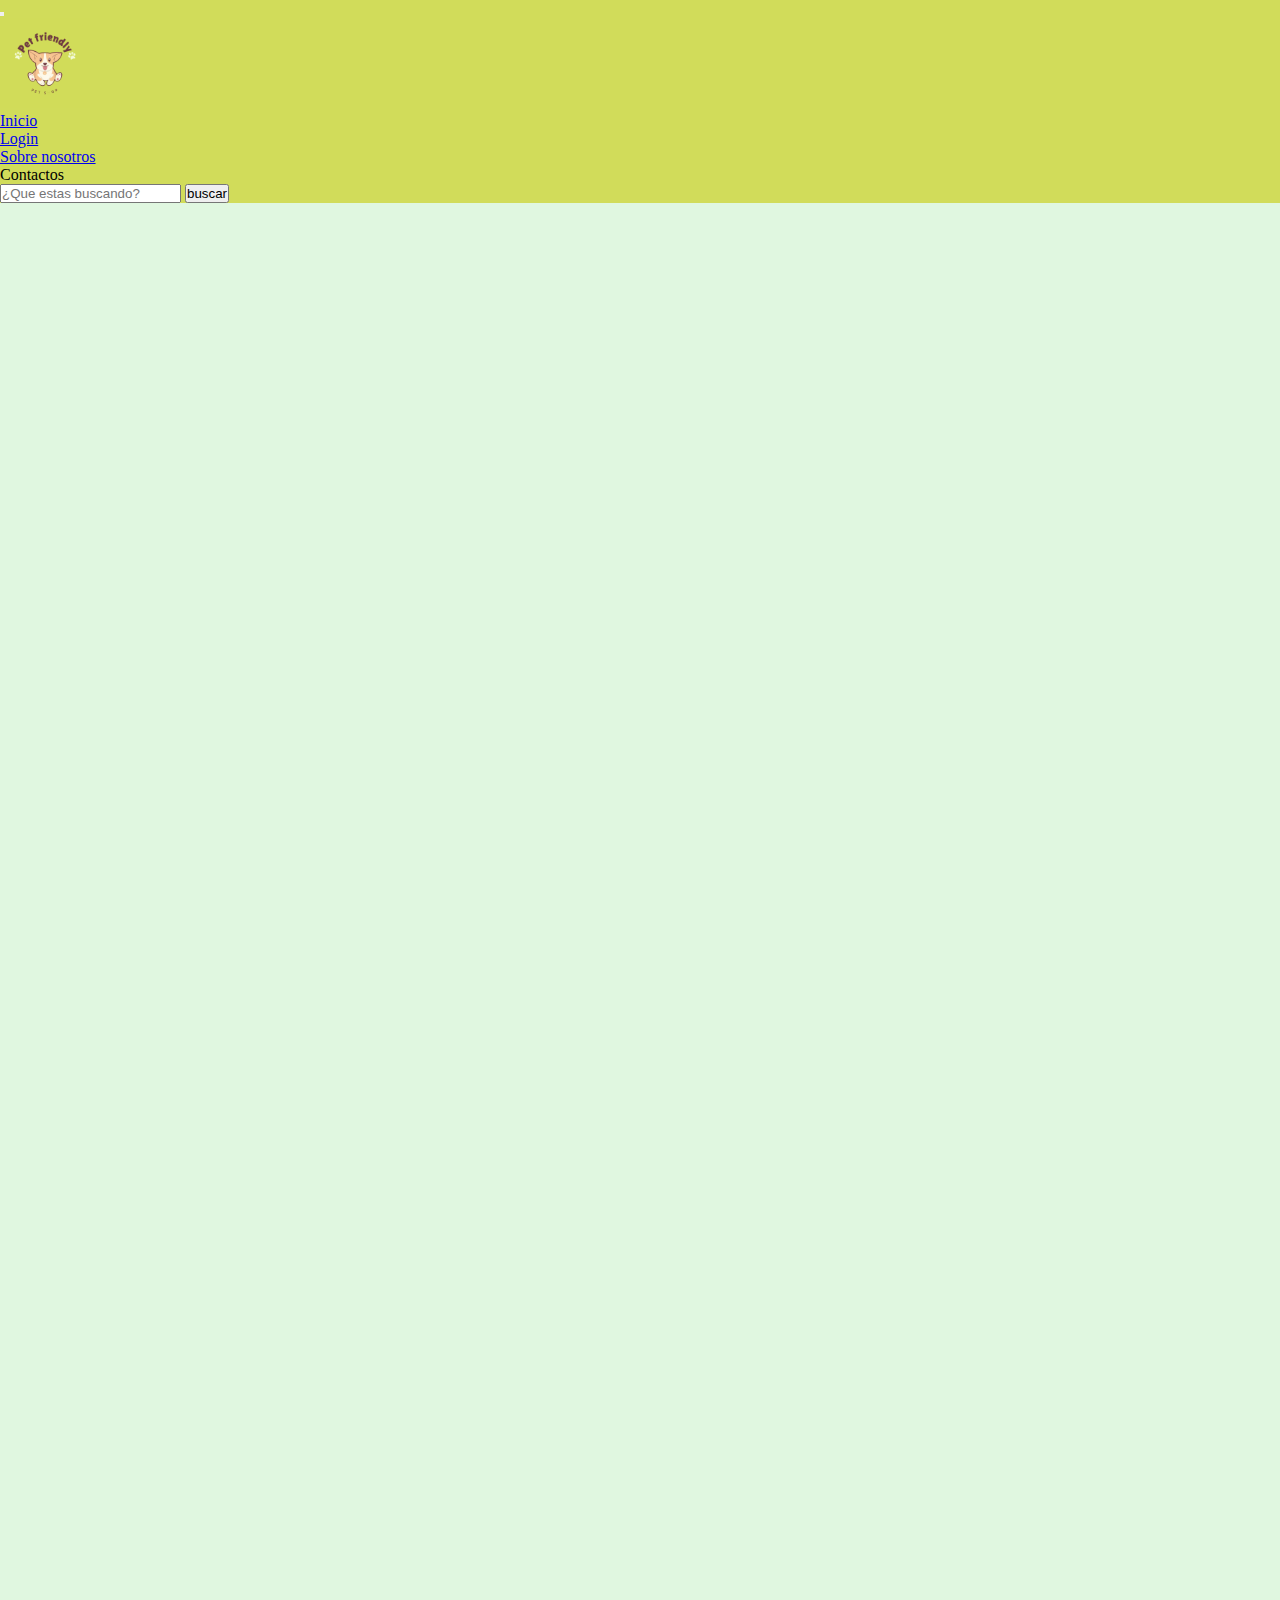
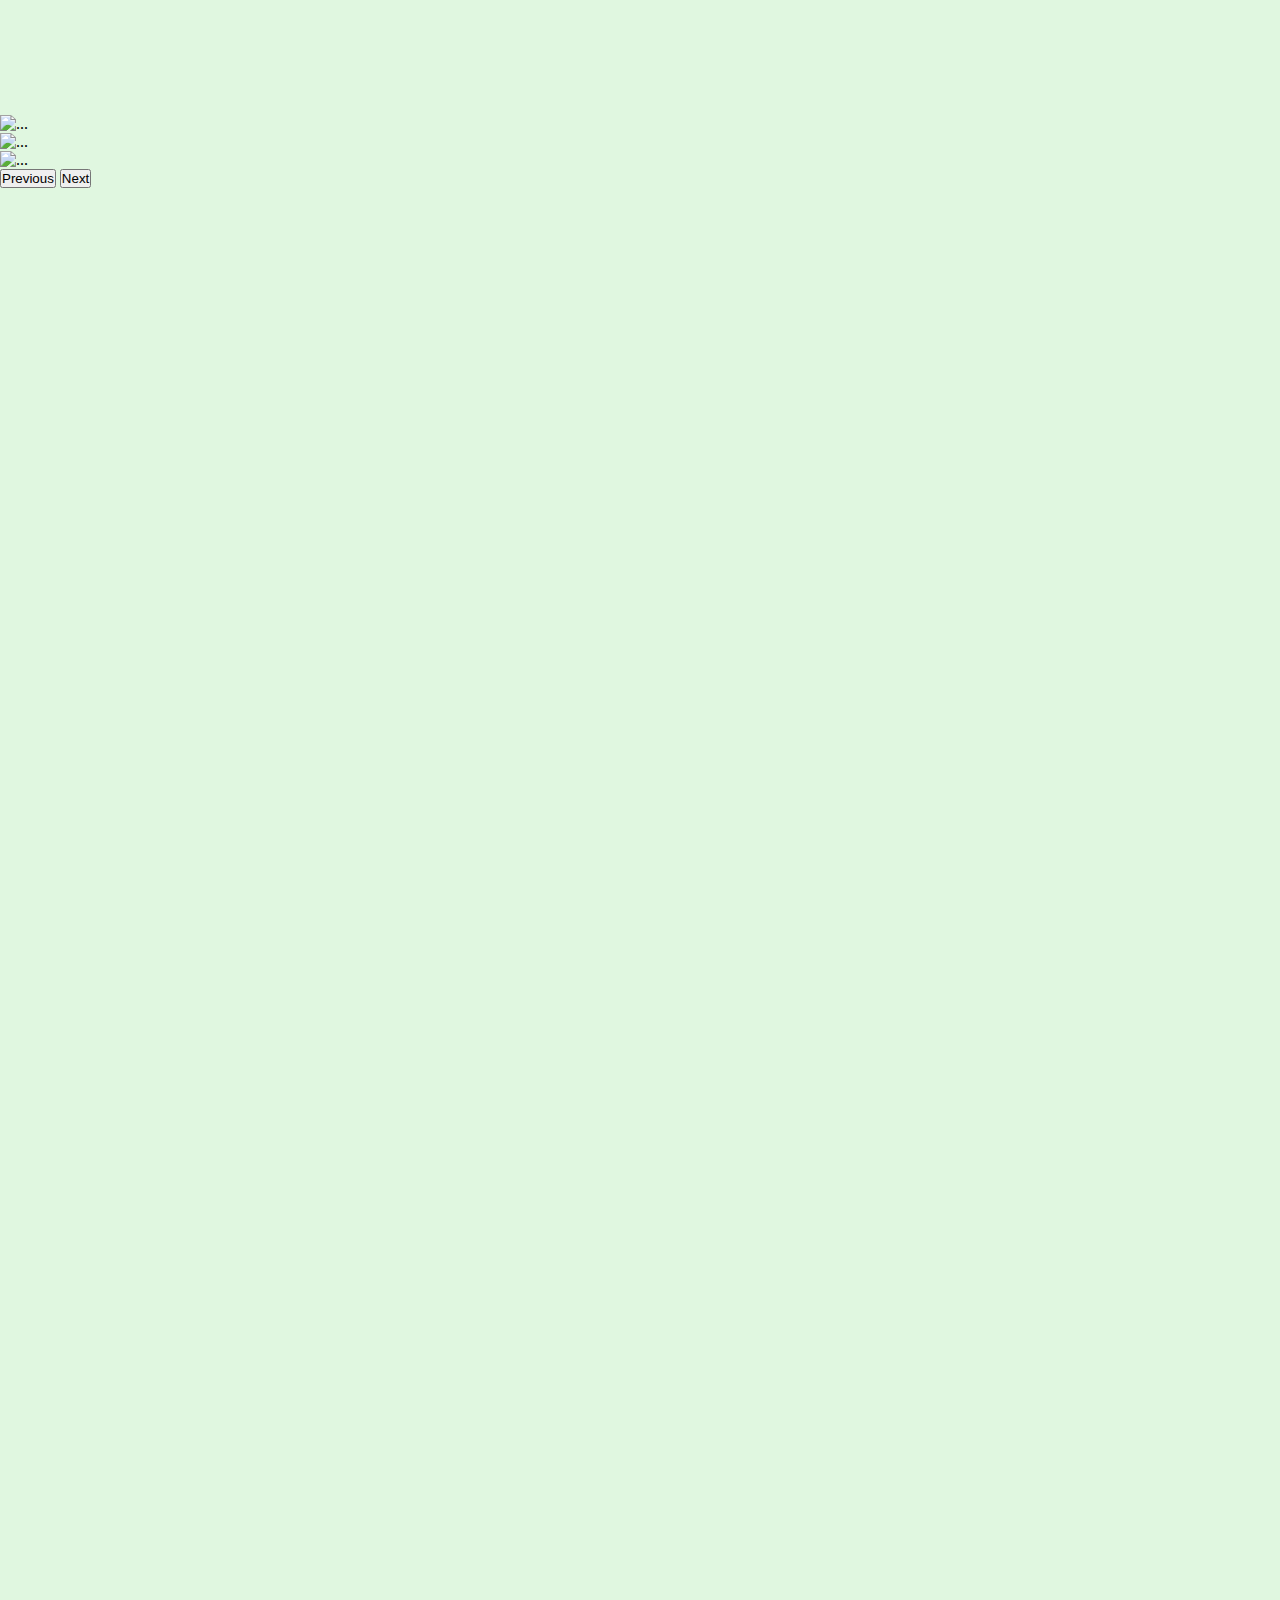
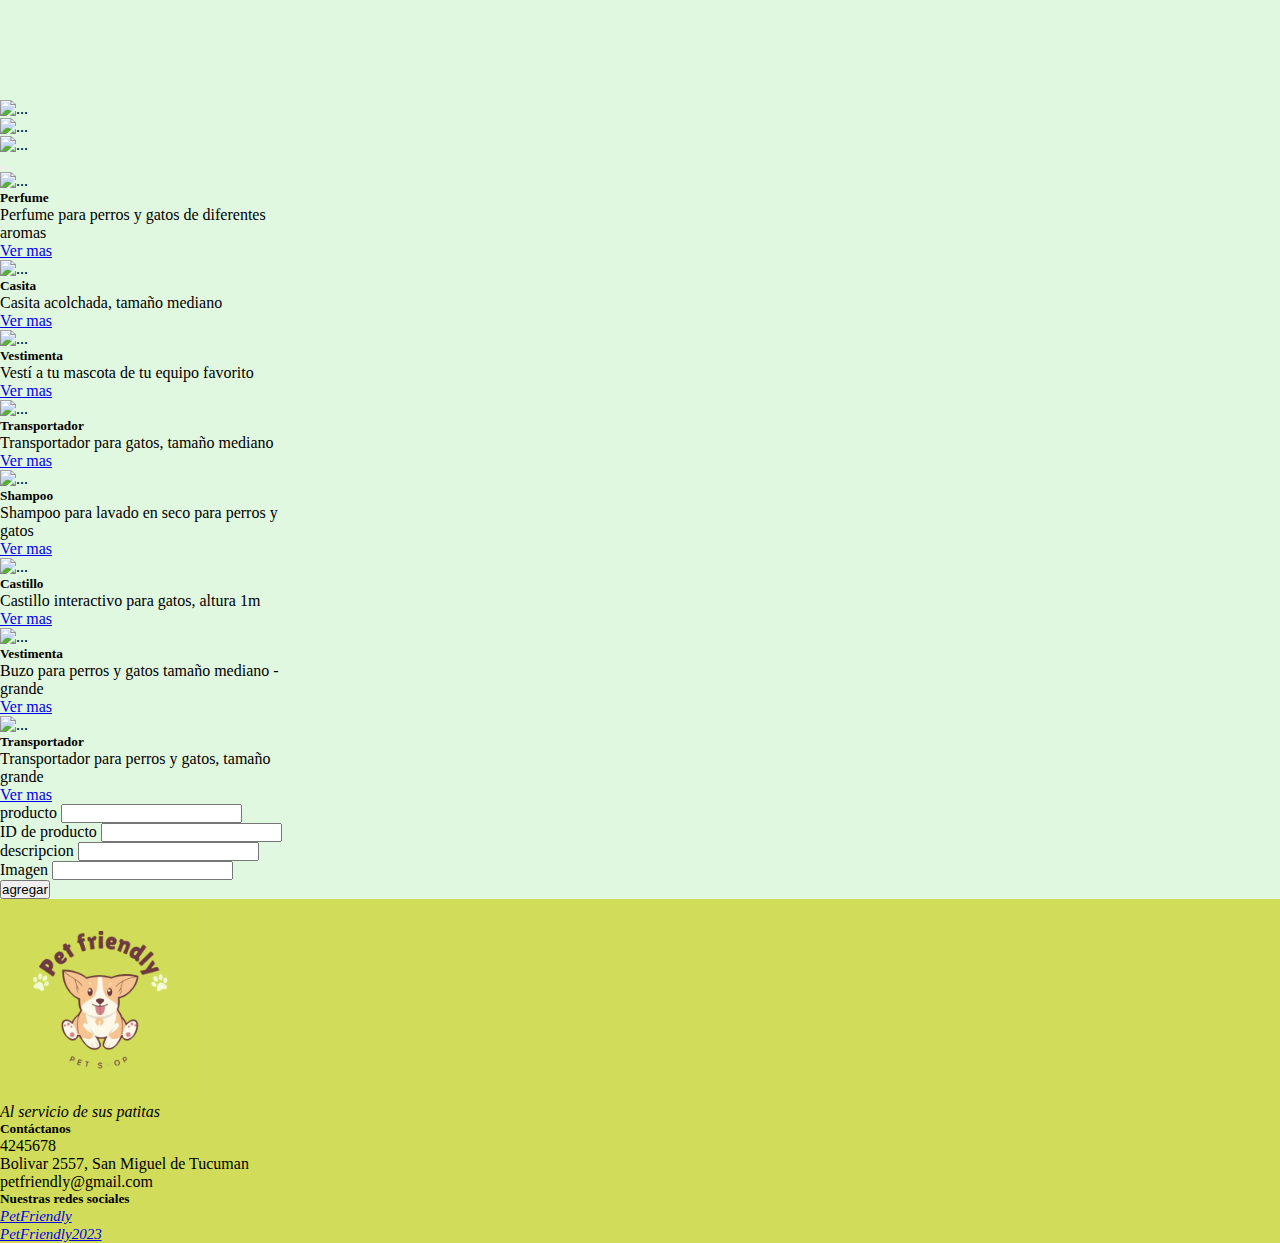
==== index.html @ 60acccb4 "agrego foto y acomodo" ====
<!DOCTYPE html>
<html lang="en">

<head>
  <meta charset="UTF-8">
  <meta name="viewport" content="width=device-width, initial-scale=1.0">
  <title>petFriendly</title>
  <link rel="shortcut icon" href="./asset/faviconGatoYPerro.png" type="image/x-icon">

  <link href="https://cdn.jsdelivr.net/npm/bootstrap@5.3.1/dist/css/bootstrap.min.css" rel="stylesheet"
    integrity="sha384-4bw+/aepP/YC94hEpVNVgiZdgIC5+VKNBQNGCHeKRQN+PtmoHDEXuppvnDJzQIu9" crossorigin="anonymous">
  <link href="https://cdn.jsdelivr.net/npm/bootstrap@5.0.2/dist/css/bootstrap.min.css" rel="stylesheet"
    integrity="sha384-EVSTQN3/azprG1Anm3QDgpJLIm9Nao0Yz1ztcQTwFspd3yD65VohhpuuCOmLASjC" crossorigin="anonymous">
  <link rel="stylesheet" href="https://cdnjs.cloudflare.com/ajax/libs/font-awesome/6.4.0/css/all.min.css"
    integrity="sha512-iecdLmaskl7CVkqkXNQ/ZH/XLlvWZOJyj7Yy7tcenmpD1ypASozpmT/E0iPtmFIB46ZmdtAc9eNBvH0H/ZpiBw=="
    crossorigin="anonymous" referrerpolicy="no-referrer" />
  <link rel="stylesheet" href="./css/style.css">
</head>

<body>
  <!-- navbar -->
  <header class="header" id="header"></header>
       <!-- Carousel para dispositivos medianos y grandes -->
    <section>
      <div id="carruselGrande" class="carousel slide w-100 d-none d-md-flex p-2" data-bs-ride="carousel">
        <div class="carousel-inner w-100 ">
          <div class="carousel-item active">
            <div class="d-none d-md-flex justify-content-evenly">
              <div><video src="./asset/video1.mp4" width="350px" height="500px" autoplay muted loop></video></div>
              <div><video src="./asset/video2.mp4" width="350px" height="500px" autoplay muted loop></video></div>
              <div><video src="./asset/video3.mp4" width="350px" height="500px" autoplay muted loop></video></div>
            </div>
          </div>
          <div class="carousel-item">
            <div class="d-none d-md-flex justify-content-evenly">
              <div><img src="./asset/img1.jpg" class="d-block" width= "350px" height="500px" alt="..."></div>
              <div><img src="./asset/img2.jpg" class="d-block" width= "350px" height="500px" alt="..."></div>
              <div><img src="./asset/img3.jpg" class="d-block" width= "350px" height="500px" alt="..."></div>
            </div>
          </div>
        </div>
        <button class="carousel-control-prev" type="button" data-bs-target="#carruselGrande" data-bs-slide="prev">
          <span class="carousel-control-prev-icon" aria-hidden="true"></span>
          <span class="visually-hidden">Previous</span>
        </button>
        <button class="carousel-control-next" type="button" data-bs-target="#carruselGrande" data-bs-slide="next">
          <span class="carousel-control-next-icon" aria-hidden="true"></span>
          <span class="visually-hidden">Next</span>
        </button>
      </div>
      <!-- Carousel para Celulares -->
      <div id="carruselCel" class="carousel slide w-100 d-flex d-md-none " data-bs-ride="carousel">
        <div class="carousel-inner w-100 ">
          <div class="carousel-inner w100 d-flex d-md-none ">
            <div class="carousel-item active">
              <div class="d-flex justify-content-center"><video src="./asset/video1.mp4" width="350px" height="500px"
                  autoplay muted loop></video></div>
            </div>
            <div class="carousel-item ">
              <div class="d-flex justify-content-center"><video src="./asset/video2.mp4" width="350px" height="500px"
                  autoplay muted loop></video></div>
            </div>
            <div class="carousel-item  ">
              <div class="d-flex justify-content-center"><video src="./asset/video3.mp4" width="350px" height="500px"
                  autoplay muted loop></video></div>
            </div>
            <div class="carousel-item  ">
              <div class="d-flex justify-content-center"><img src="./asset/img1.jpg" class="d-block" width="350px" height="500px" alt="...">
              </div>
            </div>
            <div class="carousel-item ">
              <div class="d-flex justify-content-center"><img src="./asset/img2.jpg" class="d-block" width="350px" height="500px" alt="...">
              </div>
            </div>
            <div class="carousel-item ">
              <div class="d-flex justify-content-center"><img src="./asset/img3.jpg" class="d-block" width="350px" height="500px" alt="...">
              </div>
            </div>
          </div>
        </div>
        <button class="carousel-control-prev" type="button" data-bs-target="#carruselCel" data-bs-slide="prev">
          <span class="carousel-control-prev-icon" aria-hidden="true"></span>
        </button>
        <button class="carousel-control-next" type="button" data-bs-target="#carruselCel" data-bs-slide="next">
          <span class="carousel-control-next-icon" aria-hidden="true"></span>
        </button>
      </div>
    </section>
    <!-- tarjetas de pagina principal -->
    <section class="tarjetas container-fluid py-5 row justify-content-around"></section>

    <!-- formulario para agregar productos -->
    <section>
      <div class="conatiner bg bg-success mt-5 py-5">
        <form class="p-5 row" id="agregar" onsubmit="agregarProducto(event)">
            <div class="mb-3 ">
              <label for="" class="form-label">producto</label>
              <input type="text" class="form-control" id="product" required  aria-describedby="emailHelp">
              
            <div class="mb-3 ">
              <label for="" class="form-label">ID de producto</label>
              <input type="text" class="form-control" id="productId" required >
            </div>
            <div class="mb-3 ">
                <label for="" class="form-label">descripcion</label>
                <input type="text" class="form-control" id="descripcion" required >
              </div>
              <div class="mb-3 ">
                <label for="" class="form-label">Imagen</label>
                <input type="text" class="form-control" id="img" required >
              </div>
            
            <button type="submit" class="btn btn-primary" form="agregar">agregar</button>
          </form>
    </div>
    </section>
            
      
  







  <!-------------------------------FOOTER-------------------------------->
  <footer class="footer" id="footer"></footer>

  
  <script src="https://cdn.jsdelivr.net/npm/@popperjs/core@2.11.8/dist/umd/popper.min.js"
    integrity="sha384-I7E8VVD/ismYTF4hNIPjVp/Zjvgyol6VFvRkX/vR+Vc4jQkC+hVqc2pM8ODewa9r"
    crossorigin="anonymous"></script>
  <script src="https://cdn.jsdelivr.net/npm/bootstrap@5.3.1/dist/js/bootstrap.min.js"
    integrity="sha384-Rx+T1VzGupg4BHQYs2gCW9It+akI2MM/mndMCy36UVfodzcJcF0GGLxZIzObiEfa"
    crossorigin="anonymous"></script>
    <script src="/baseDeDatos/productos.js"></script>
    <script src="/baseDeDatos/usuarios.js"></script>
    <script src="/helpers/localstorage.js"></script>
    <script src="/helpers/componentes.js"></script>
    <script src="/js/index.js"></script>

</body>

</html>
---- css/style.css ----
*{
    margin: 0;
    padding: 0;
}
:root{
    --color-principal:#d1dc5a;
    --color-secundario:#e0f7e0;
}
.nav{
    width: 100%;
    position: sticky;
    top:0;
    z-index: 999;
    background-color:var(--color-principal) !important;
}
body{
    min-height: 100vh;
    background: var(--color-secundario)!important;
}
  header img {
    height: 90px;
    width: 90px;
  }
  .descripcion_logo{
    font-style: oblique;
    color: black;
}
a :hover{
    color: whitesmoke;
}
i{
    font-size: 15px;
}
footer{
    background-color: #d1dc5a;
    justify-content: space-around;
    bottom: 0;
    position: static;
    width: 100%;
    
}
.img-footer{
    height: 200px;
    width: 200px;
}
 .imagenProducto{
    height: 250px;
    object-fit: cover;
}
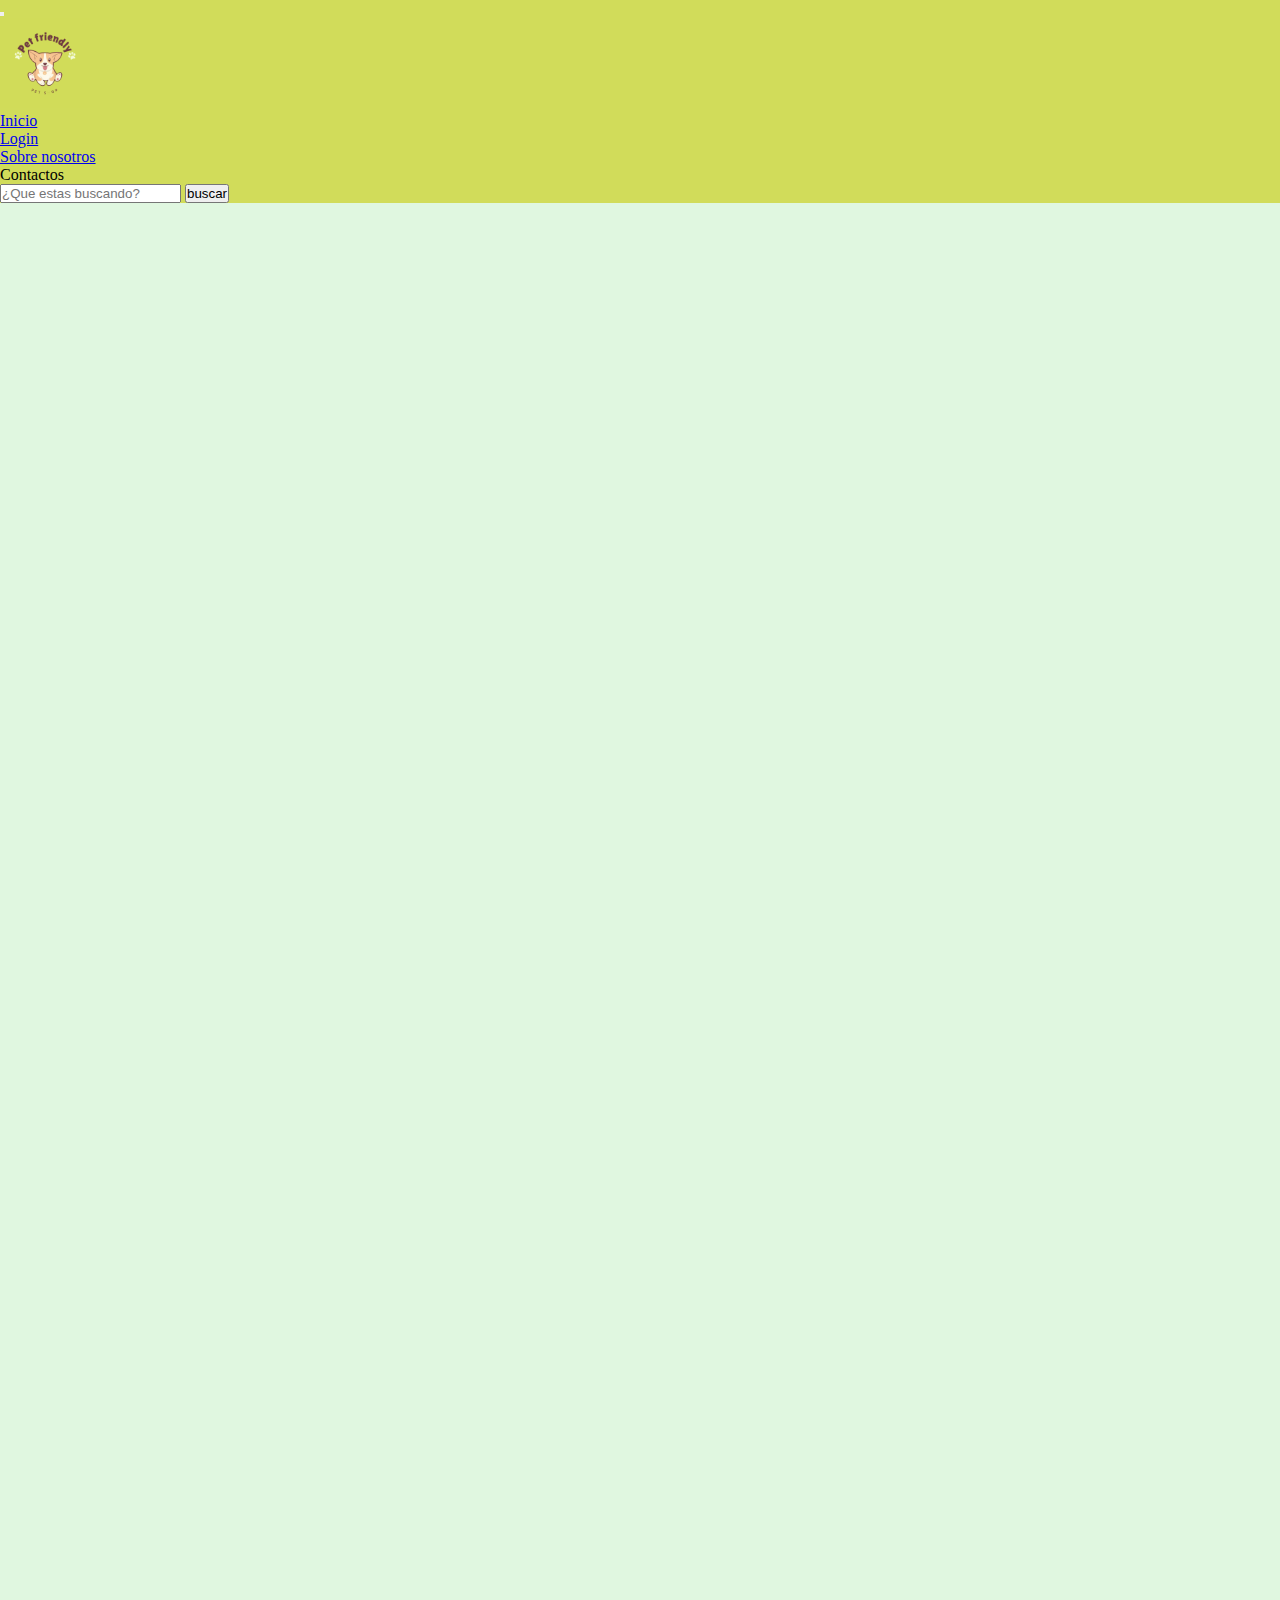
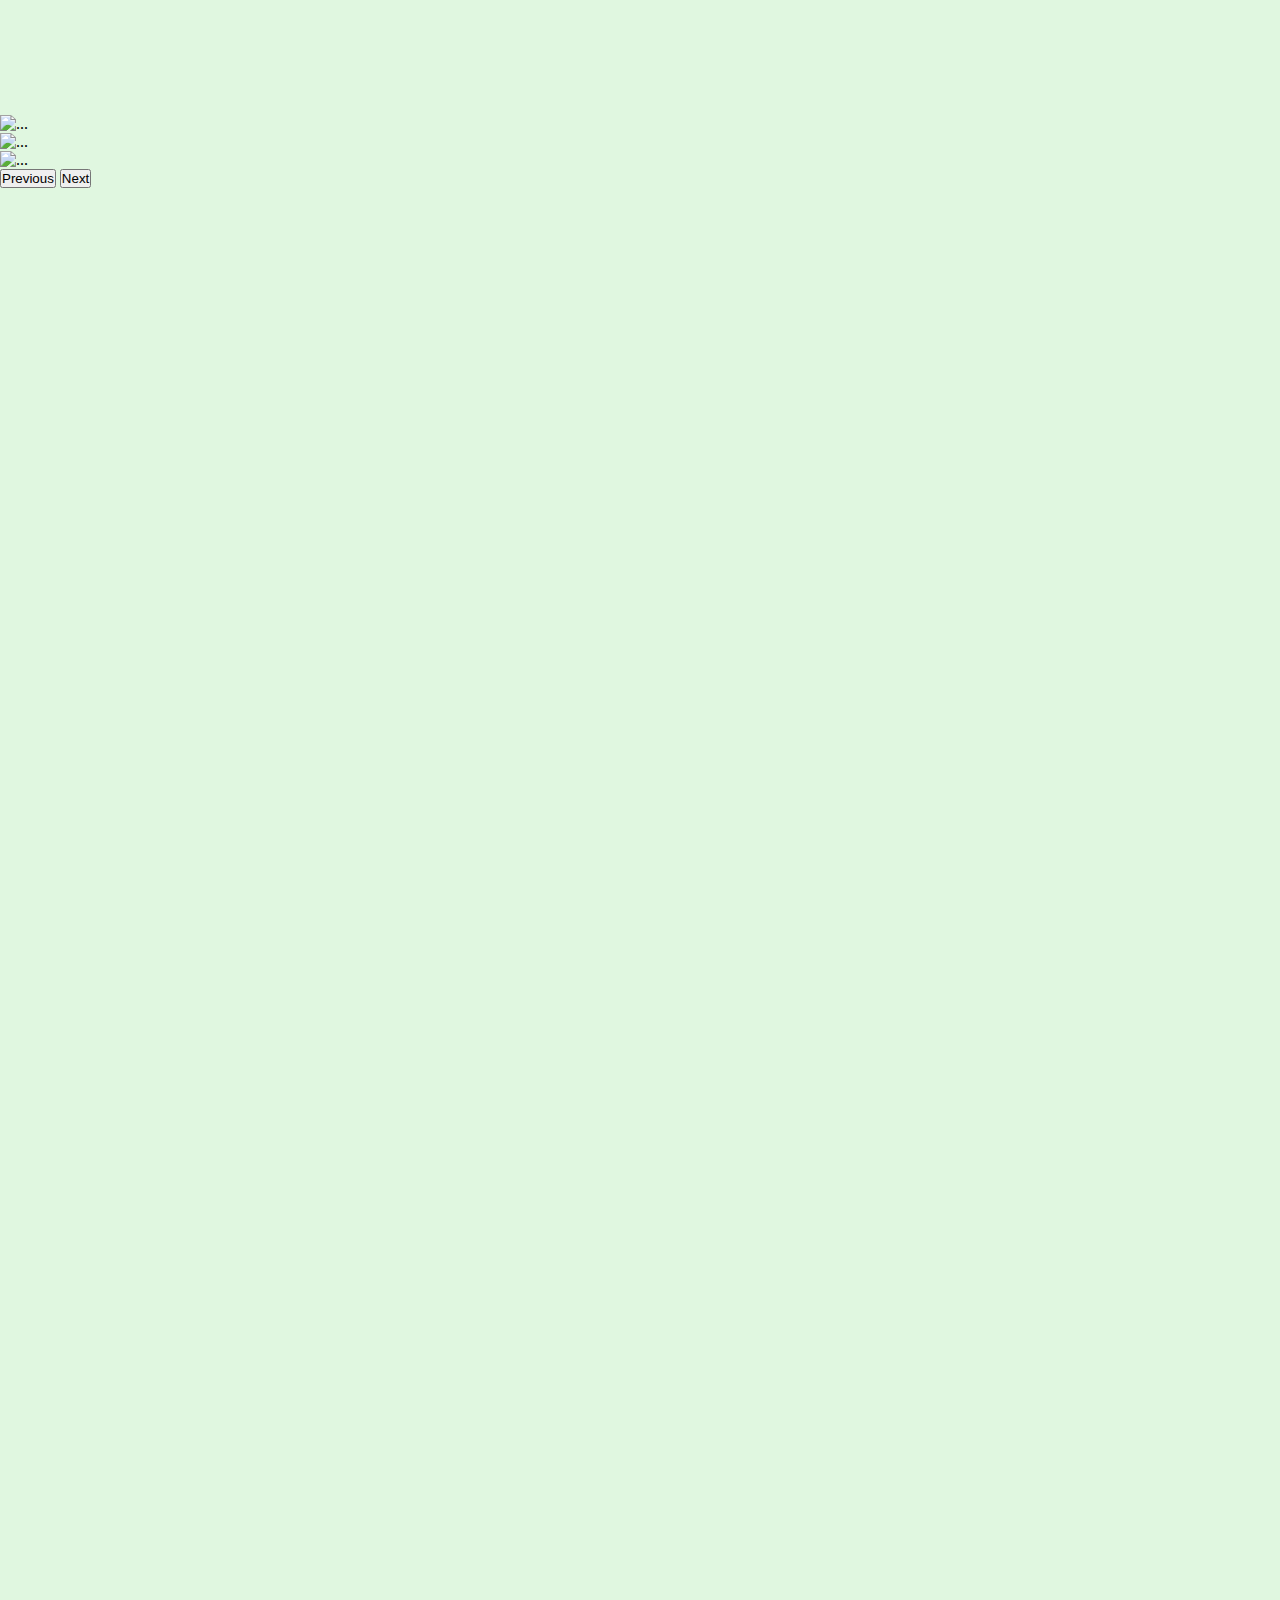
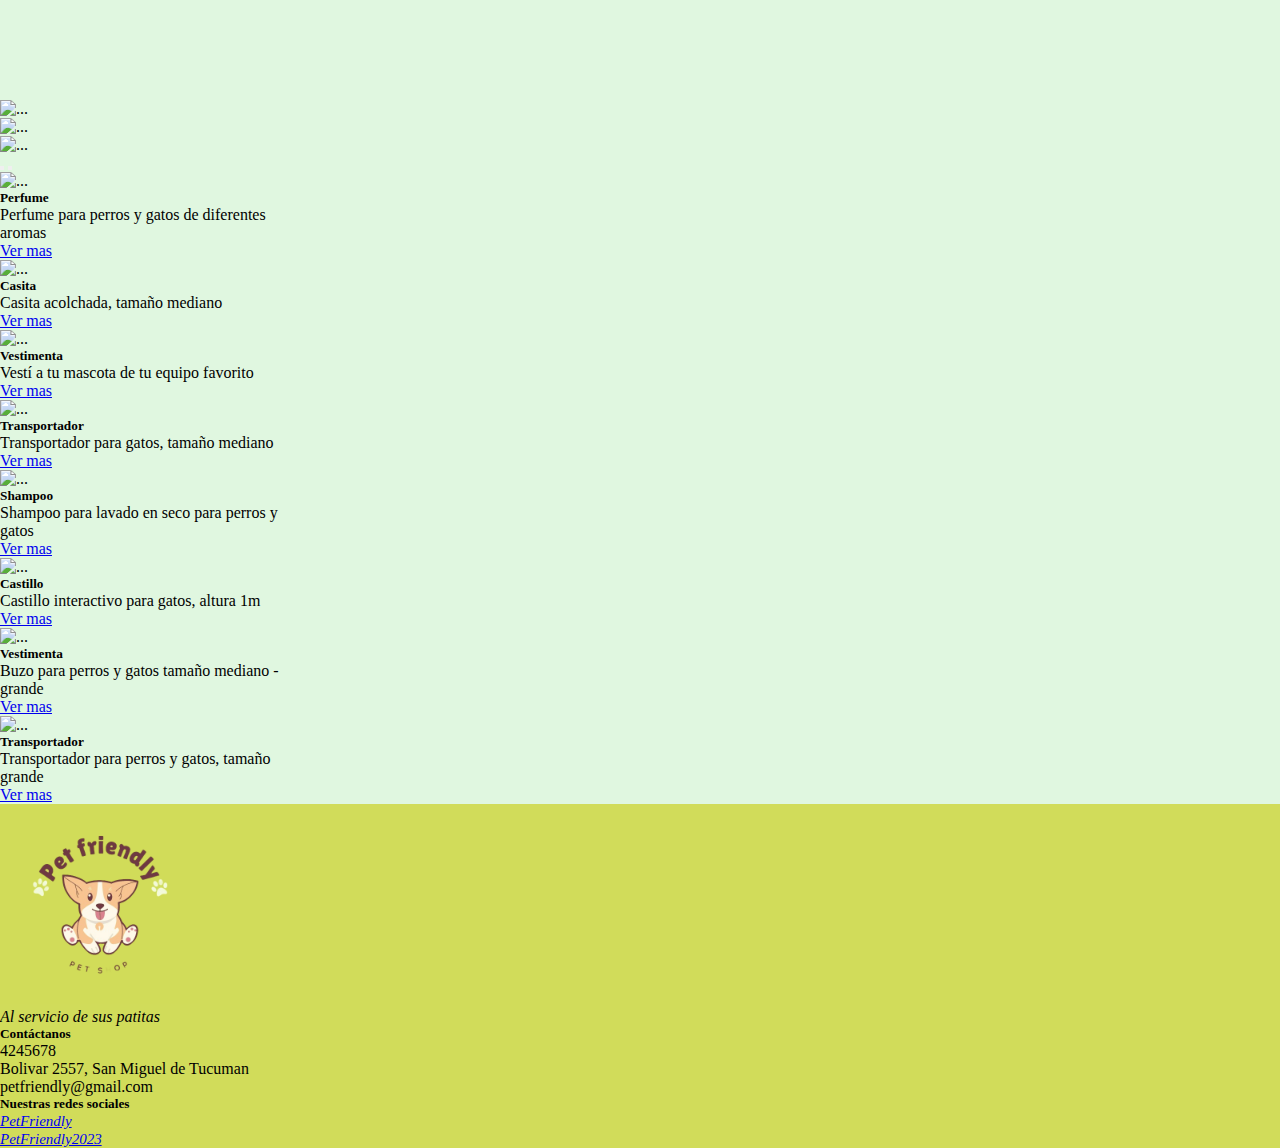
==== commit c9c6ff7b: "cambios pequeños sobre nosotros" ====
--- a/index.html
+++ b/index.html
@@ -20,109 +20,77 @@
 <body>
   <!-- navbar -->
   <header class="header" id="header"></header>
-       <!-- Carousel para dispositivos medianos y grandes -->
-    <section>
-      <div id="carruselGrande" class="carousel slide w-100 d-none d-md-flex p-2" data-bs-ride="carousel">
-        <div class="carousel-inner w-100 ">
+  <!-- Carousel para dispositivos medianos y grandes -->
+  <section>
+    <div id="carruselGrande" class="carousel slide w-100 d-none d-md-flex p-2" data-bs-ride="carousel">
+      <div class="carousel-inner w-100 ">
+        <div class="carousel-item active">
+          <div class="d-none d-md-flex justify-content-evenly">
+            <div><video src="./asset/video1.mp4" width="350px" height="500px" autoplay muted loop></video></div>
+            <div><video src="./asset/video2.mp4" width="350px" height="500px" autoplay muted loop></video></div>
+            <div><video src="./asset/video3.mp4" width="350px" height="500px" autoplay muted loop></video></div>
+          </div>
+        </div>
+        <div class="carousel-item">
+          <div class="d-none d-md-flex justify-content-evenly">
+            <div><img src="./asset/img1.jpg" class="d-block" width="350px" height="500px" alt="..."></div>
+            <div><img src="./asset/img2.jpg" class="d-block" width="350px" height="500px" alt="..."></div>
+            <div><img src="./asset/img3.jpg" class="d-block" width="350px" height="500px" alt="..."></div>
+          </div>
+        </div>
+      </div>
+      <button class="carousel-control-prev" type="button" data-bs-target="#carruselGrande" data-bs-slide="prev">
+        <span class="carousel-control-prev-icon" aria-hidden="true"></span>
+        <span class="visually-hidden">Previous</span>
+      </button>
+      <button class="carousel-control-next" type="button" data-bs-target="#carruselGrande" data-bs-slide="next">
+        <span class="carousel-control-next-icon" aria-hidden="true"></span>
+        <span class="visually-hidden">Next</span>
+      </button>
+    </div>
+    <!-- Carousel para Celulares -->
+    <div id="carruselCel" class="carousel slide w-100 d-flex d-md-none " data-bs-ride="carousel">
+      <div class="carousel-inner w-100 ">
+        <div class="carousel-inner w100 d-flex d-md-none ">
           <div class="carousel-item active">
-            <div class="d-none d-md-flex justify-content-evenly">
-              <div><video src="./asset/video1.mp4" width="350px" height="500px" autoplay muted loop></video></div>
-              <div><video src="./asset/video2.mp4" width="350px" height="500px" autoplay muted loop></video></div>
-              <div><video src="./asset/video3.mp4" width="350px" height="500px" autoplay muted loop></video></div>
+            <div class="d-flex justify-content-center"><video src="./asset/video1.mp4" width="350px" height="500px"
+                autoplay muted loop></video></div>
+          </div>
+          <div class="carousel-item ">
+            <div class="d-flex justify-content-center"><video src="./asset/video2.mp4" width="350px" height="500px"
+                autoplay muted loop></video></div>
+          </div>
+          <div class="carousel-item  ">
+            <div class="d-flex justify-content-center"><video src="./asset/video3.mp4" width="350px" height="500px"
+                autoplay muted loop></video></div>
+          </div>
+          <div class="carousel-item  ">
+            <div class="d-flex justify-content-center"><img src="./asset/img1.jpg" class="d-block" width="350px"
+                height="500px" alt="...">
             </div>
           </div>
-          <div class="carousel-item">
-            <div class="d-none d-md-flex justify-content-evenly">
-              <div><img src="./asset/img1.jpg" class="d-block" width= "350px" height="500px" alt="..."></div>
-              <div><img src="./asset/img2.jpg" class="d-block" width= "350px" height="500px" alt="..."></div>
-              <div><img src="./asset/img3.jpg" class="d-block" width= "350px" height="500px" alt="..."></div>
+          <div class="carousel-item ">
+            <div class="d-flex justify-content-center"><img src="./asset/img2.jpg" class="d-block" width="350px"
+                height="500px" alt="...">
+            </div>
+          </div>
+          <div class="carousel-item ">
+            <div class="d-flex justify-content-center"><img src="./asset/img3.jpg" class="d-block" width="350px"
+                height="500px" alt="...">
             </div>
           </div>
         </div>
-        <button class="carousel-control-prev" type="button" data-bs-target="#carruselGrande" data-bs-slide="prev">
-          <span class="carousel-control-prev-icon" aria-hidden="true"></span>
-          <span class="visually-hidden">Previous</span>
-        </button>
-        <button class="carousel-control-next" type="button" data-bs-target="#carruselGrande" data-bs-slide="next">
-          <span class="carousel-control-next-icon" aria-hidden="true"></span>
-          <span class="visually-hidden">Next</span>
-        </button>
       </div>
-      <!-- Carousel para Celulares -->
-      <div id="carruselCel" class="carousel slide w-100 d-flex d-md-none " data-bs-ride="carousel">
-        <div class="carousel-inner w-100 ">
-          <div class="carousel-inner w100 d-flex d-md-none ">
-            <div class="carousel-item active">
-              <div class="d-flex justify-content-center"><video src="./asset/video1.mp4" width="350px" height="500px"
-                  autoplay muted loop></video></div>
-            </div>
-            <div class="carousel-item ">
-              <div class="d-flex justify-content-center"><video src="./asset/video2.mp4" width="350px" height="500px"
-                  autoplay muted loop></video></div>
-            </div>
-            <div class="carousel-item  ">
-              <div class="d-flex justify-content-center"><video src="./asset/video3.mp4" width="350px" height="500px"
-                  autoplay muted loop></video></div>
-            </div>
-            <div class="carousel-item  ">
-              <div class="d-flex justify-content-center"><img src="./asset/img1.jpg" class="d-block" width="350px" height="500px" alt="...">
-              </div>
-            </div>
-            <div class="carousel-item ">
-              <div class="d-flex justify-content-center"><img src="./asset/img2.jpg" class="d-block" width="350px" height="500px" alt="...">
-              </div>
-            </div>
-            <div class="carousel-item ">
-              <div class="d-flex justify-content-center"><img src="./asset/img3.jpg" class="d-block" width="350px" height="500px" alt="...">
-              </div>
-            </div>
-          </div>
-        </div>
-        <button class="carousel-control-prev" type="button" data-bs-target="#carruselCel" data-bs-slide="prev">
-          <span class="carousel-control-prev-icon" aria-hidden="true"></span>
-        </button>
-        <button class="carousel-control-next" type="button" data-bs-target="#carruselCel" data-bs-slide="next">
-          <span class="carousel-control-next-icon" aria-hidden="true"></span>
-        </button>
-      </div>
-    </section>
-    <!-- tarjetas de pagina principal -->
-    <section class="tarjetas container-fluid py-5 row justify-content-around"></section>
-
-    <!-- formulario para agregar productos -->
-    <section>
-      <div class="conatiner bg bg-success mt-5 py-5">
-        <form class="p-5 row" id="agregar" onsubmit="agregarProducto(event)">
-            <div class="mb-3 ">
-              <label for="" class="form-label">producto</label>
-              <input type="text" class="form-control" id="product" required  aria-describedby="emailHelp">
-              
-            <div class="mb-3 ">
-              <label for="" class="form-label">ID de producto</label>
-              <input type="text" class="form-control" id="productId" required >
-            </div>
-            <div class="mb-3 ">
-                <label for="" class="form-label">descripcion</label>
-                <input type="text" class="form-control" id="descripcion" required >
-              </div>
-              <div class="mb-3 ">
-                <label for="" class="form-label">Imagen</label>
-                <input type="text" class="form-control" id="img" required >
-              </div>
-            
-            <button type="submit" class="btn btn-primary" form="agregar">agregar</button>
-          </form>
+      <button class="carousel-control-prev" type="button" data-bs-target="#carruselCel" data-bs-slide="prev">
+        <span class="carousel-control-prev-icon" aria-hidden="true"></span>
+      </button>
+      <button class="carousel-control-next" type="button" data-bs-target="#carruselCel" data-bs-slide="next">
+        <span class="carousel-control-next-icon" aria-hidden="true"></span>
+      </button>
     </div>
-    </section>
-            
-      
-  
-
-
-
-
-
-
+  </section>
+  <!-- tarjetas de pagina principal -->
+  <section class="tarjetas container-fluid py-5 row justify-content-around"></section>
 
   <!-------------------------------FOOTER-------------------------------->
   <footer class="footer" id="footer"></footer>
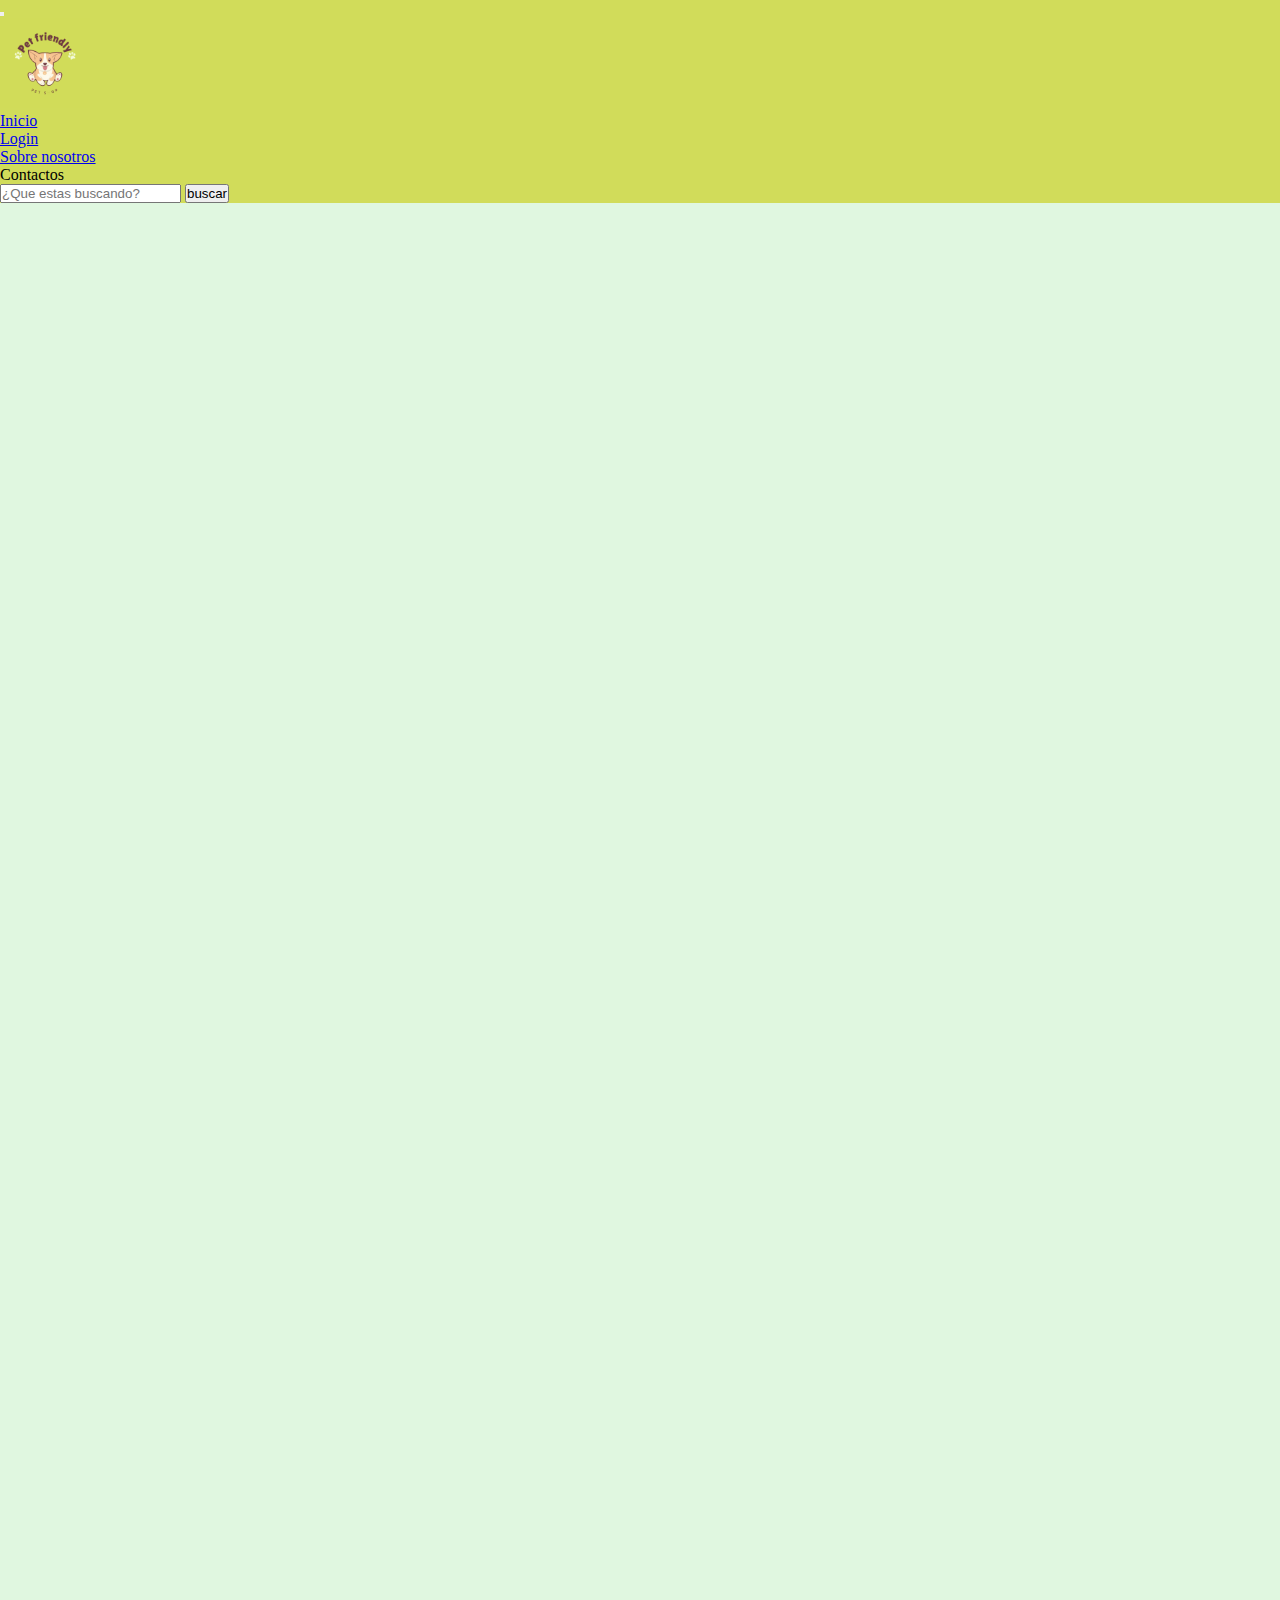
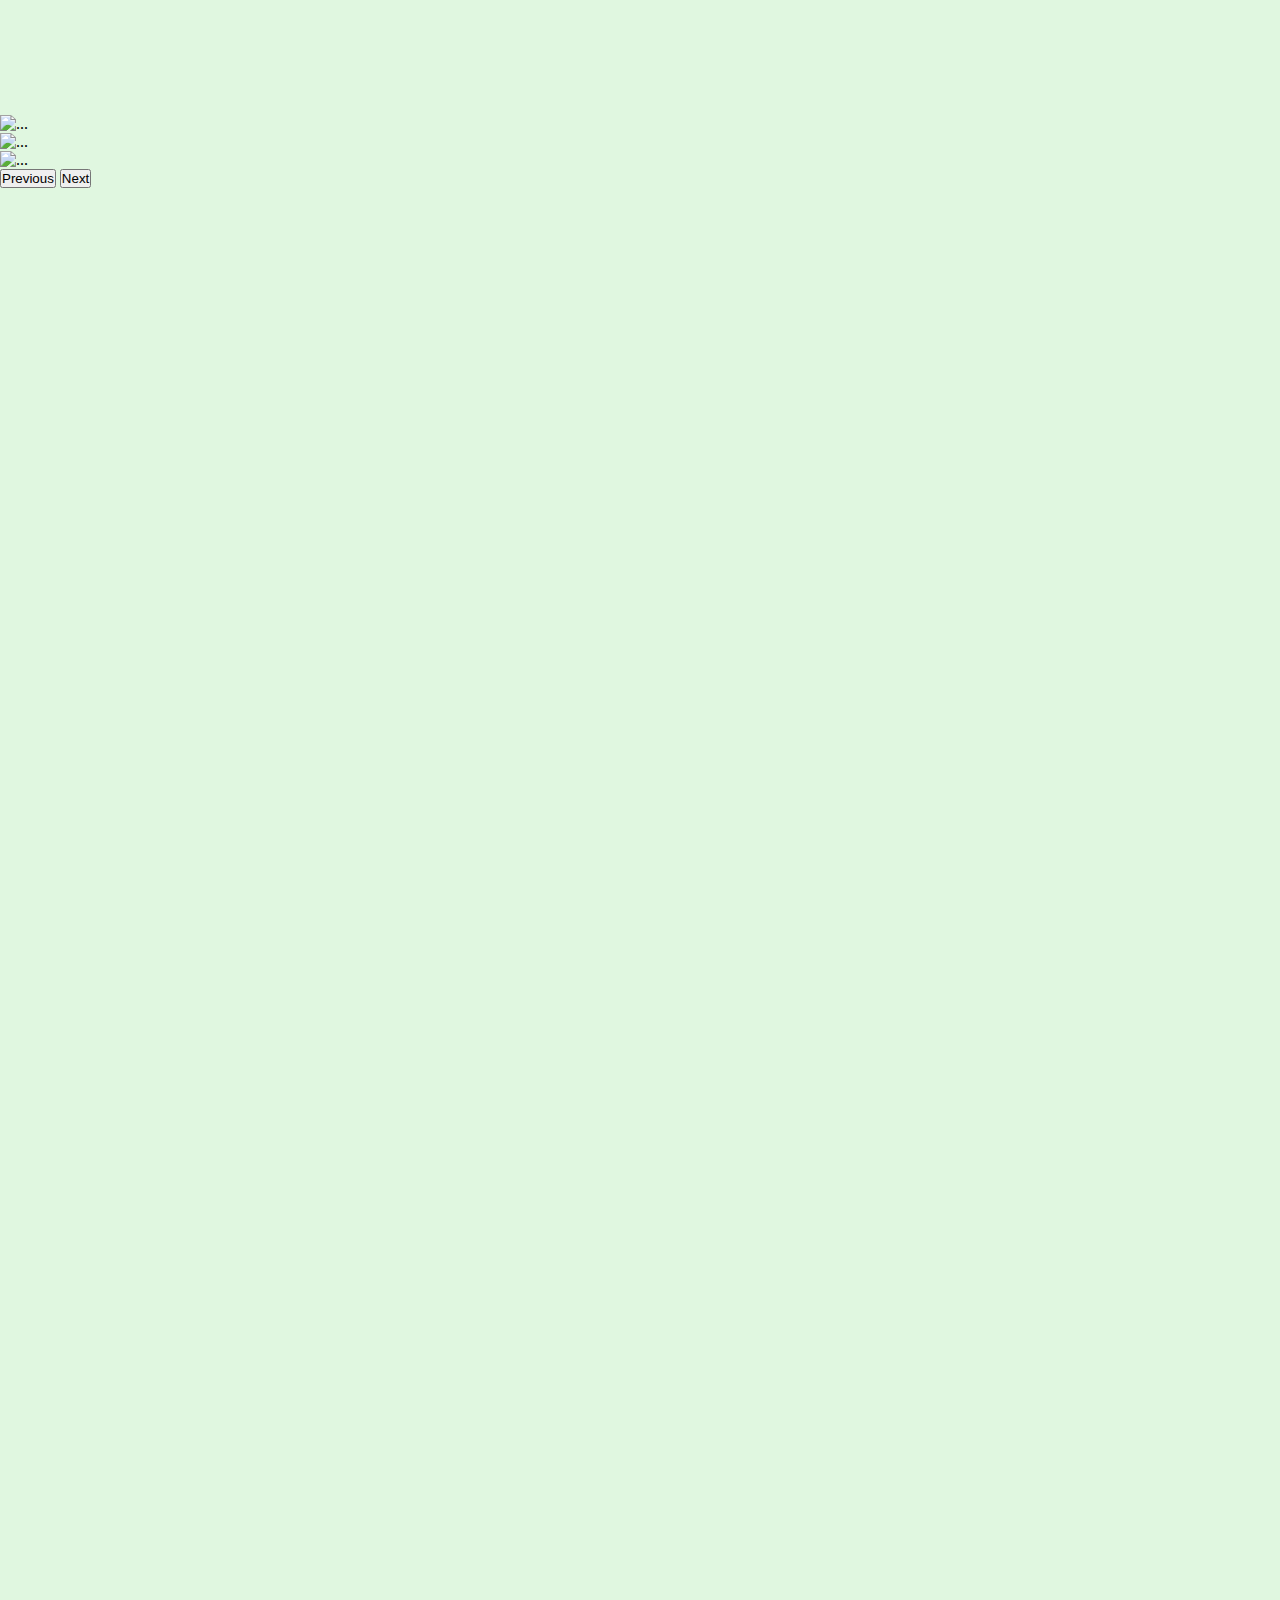
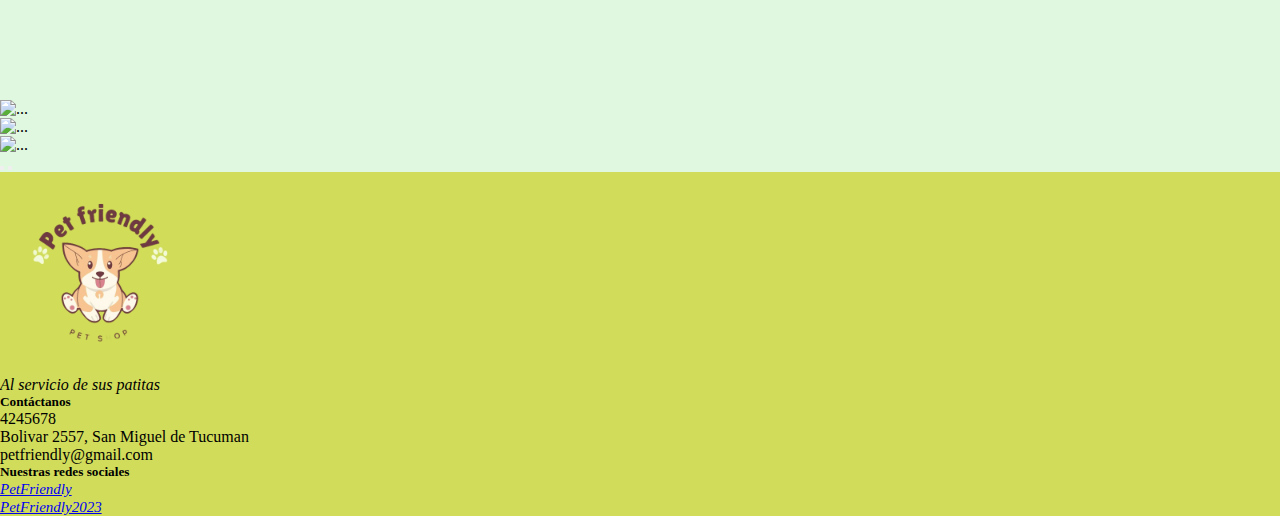
==== commit 6c002a86: "Realizo la page detalle del producto" ====
--- a/index.html
+++ b/index.html
@@ -102,12 +102,11 @@
   <script src="https://cdn.jsdelivr.net/npm/bootstrap@5.3.1/dist/js/bootstrap.min.js"
     integrity="sha384-Rx+T1VzGupg4BHQYs2gCW9It+akI2MM/mndMCy36UVfodzcJcF0GGLxZIzObiEfa"
     crossorigin="anonymous"></script>
-    <script src="/baseDeDatos/productos.js"></script>
-    <script src="/baseDeDatos/usuarios.js"></script>
-    <script src="/helpers/localstorage.js"></script>
-    <script src="/helpers/componentes.js"></script>
-    <script src="/js/index.js"></script>
-
+  
+  
+  <script src="/helpers/componentes.js"></script>
+  <script src="./js/index.js"></script>
+  <script src="./js/detalleDeProducto.js"></script>
 </body>
 
 </html>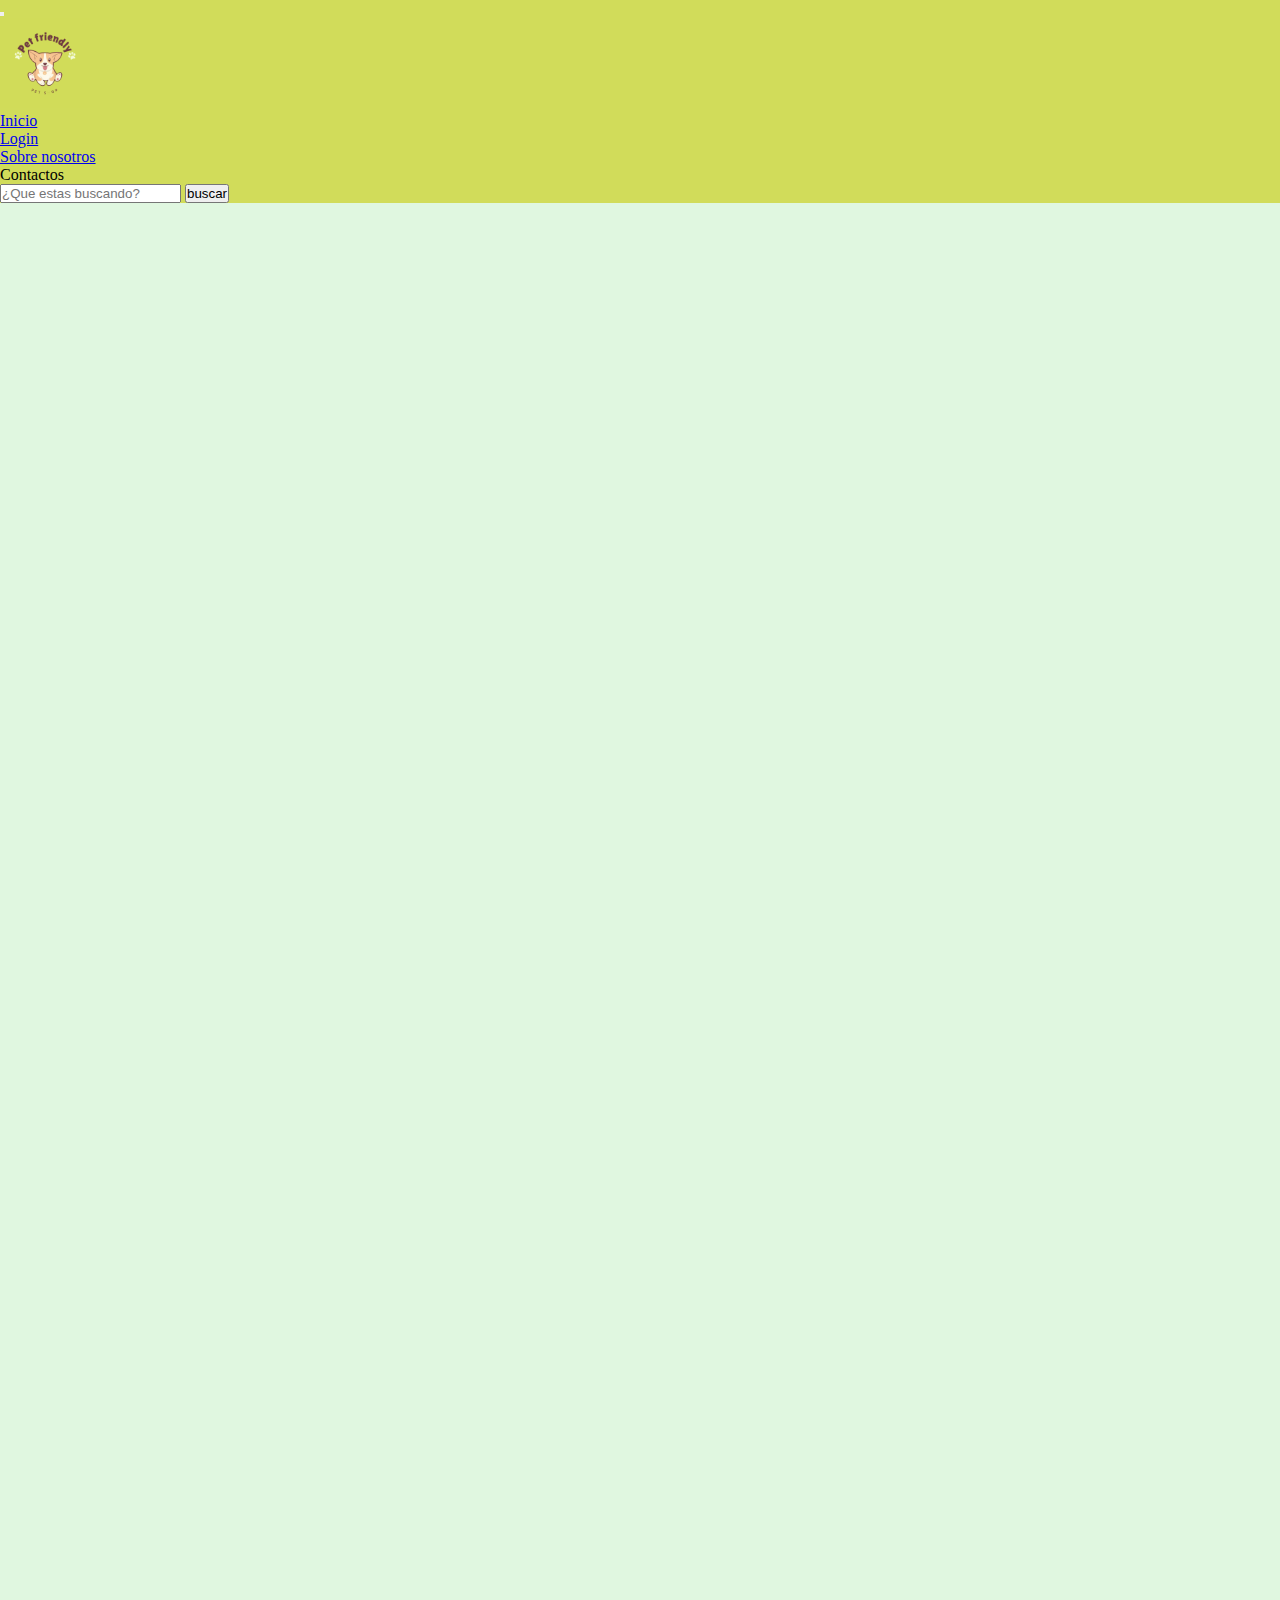
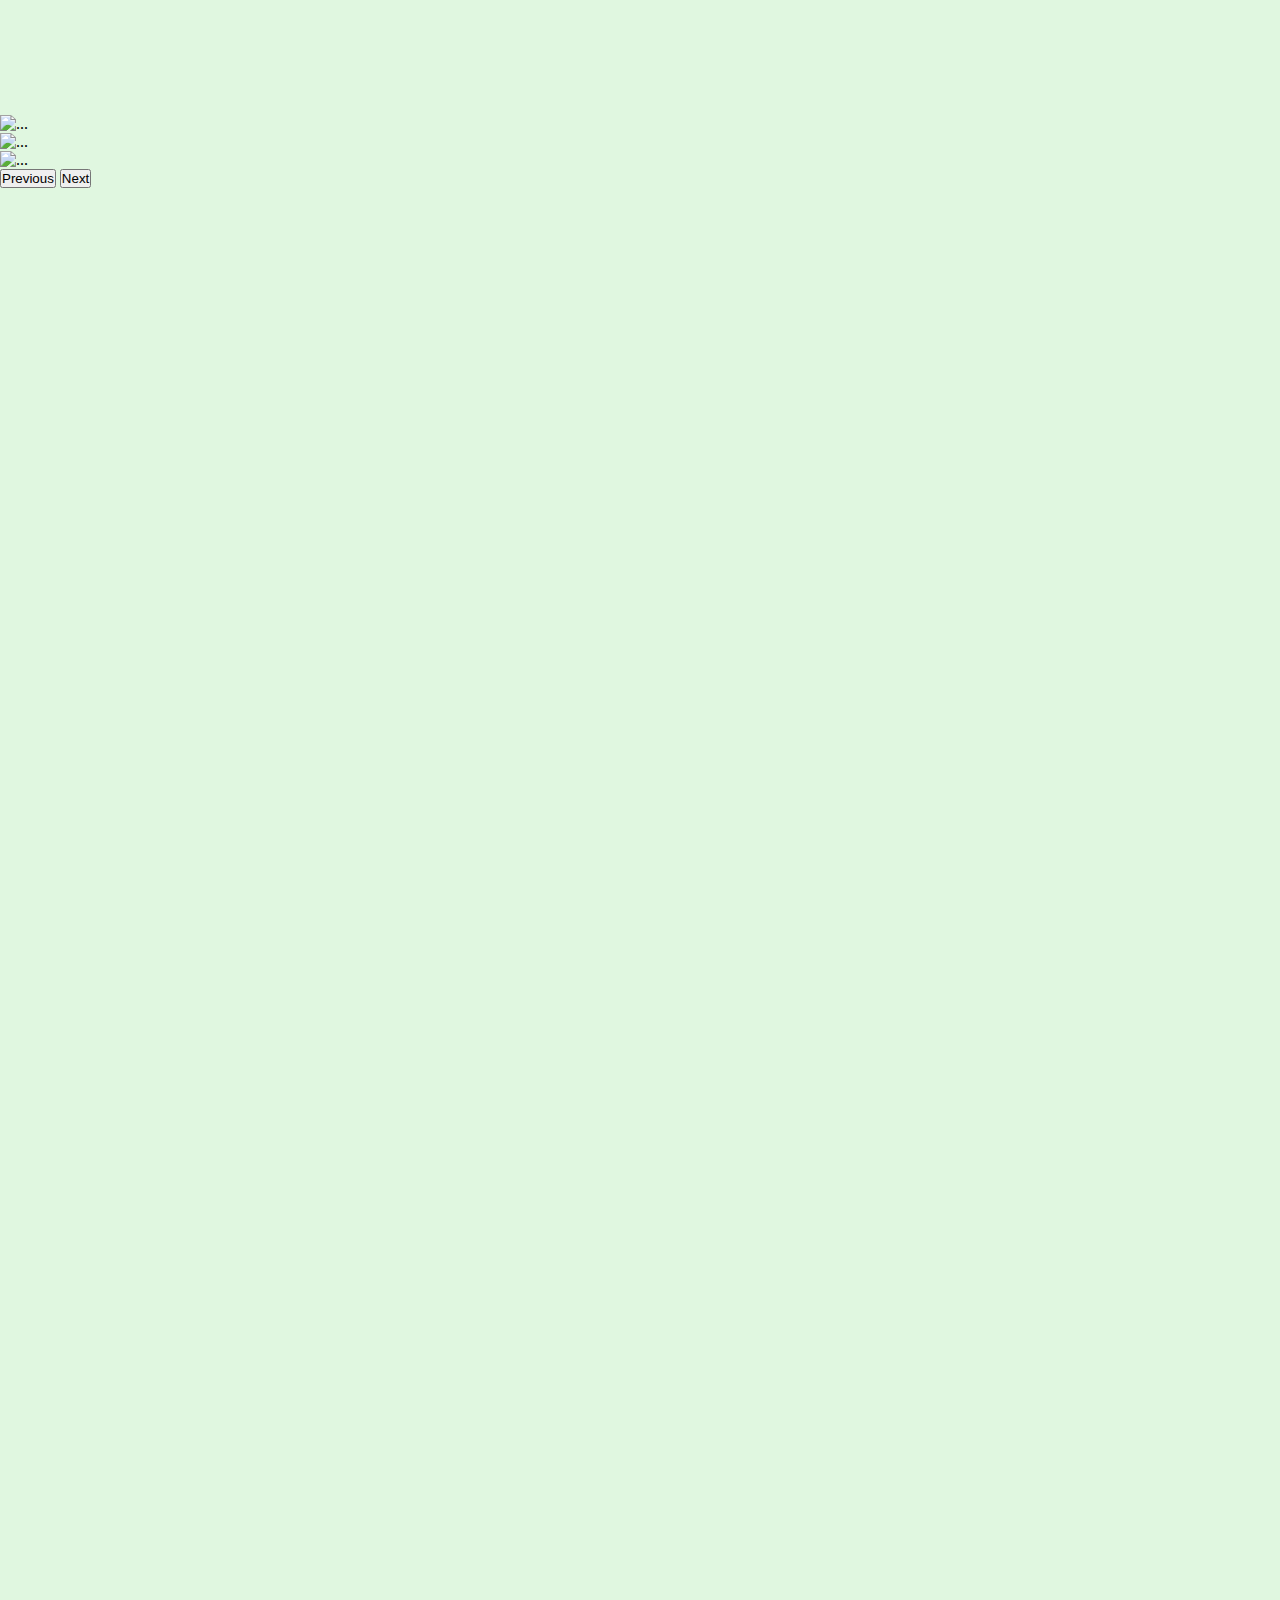
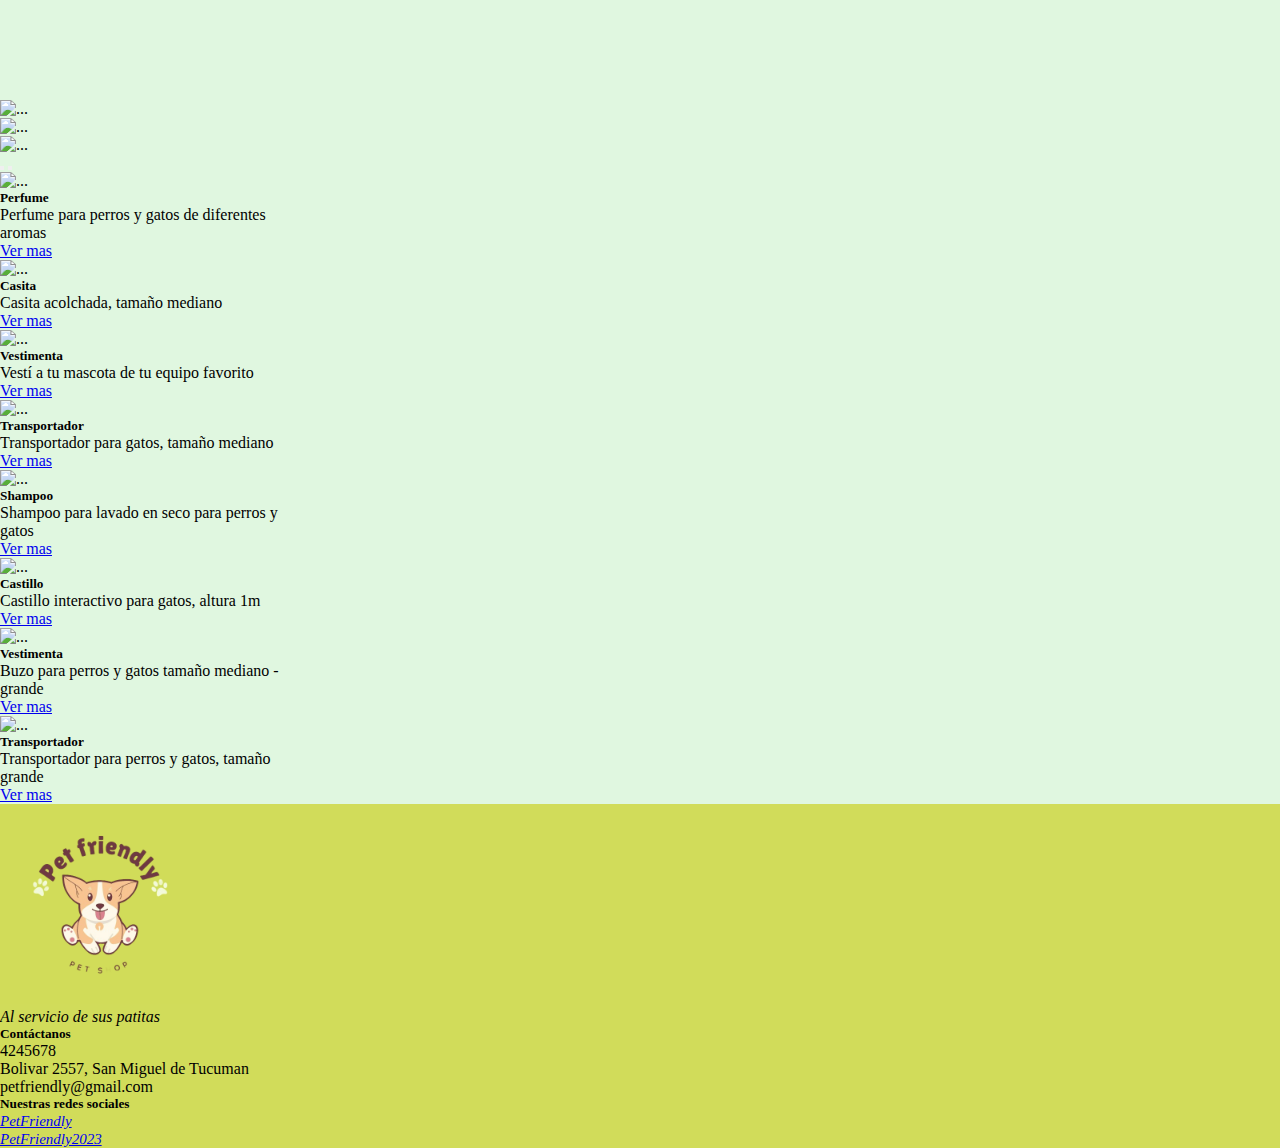
==== commit 55698df7: "Merge pull request #15 from JuanIBurgos/develop" ====
--- a/index.html
+++ b/index.html
@@ -102,11 +102,12 @@
   <script src="https://cdn.jsdelivr.net/npm/bootstrap@5.3.1/dist/js/bootstrap.min.js"
     integrity="sha384-Rx+T1VzGupg4BHQYs2gCW9It+akI2MM/mndMCy36UVfodzcJcF0GGLxZIzObiEfa"
     crossorigin="anonymous"></script>
-  
-  
-  <script src="/helpers/componentes.js"></script>
-  <script src="./js/index.js"></script>
-  <script src="./js/detalleDeProducto.js"></script>
+    <script src="/baseDeDatos/productos.js"></script>
+    <script src="/baseDeDatos/usuarios.js"></script>
+    <script src="/helpers/localstorage.js"></script>
+    <script src="/helpers/componentes.js"></script>
+    <script src="/js/index.js"></script>
+
 </body>
 
 </html>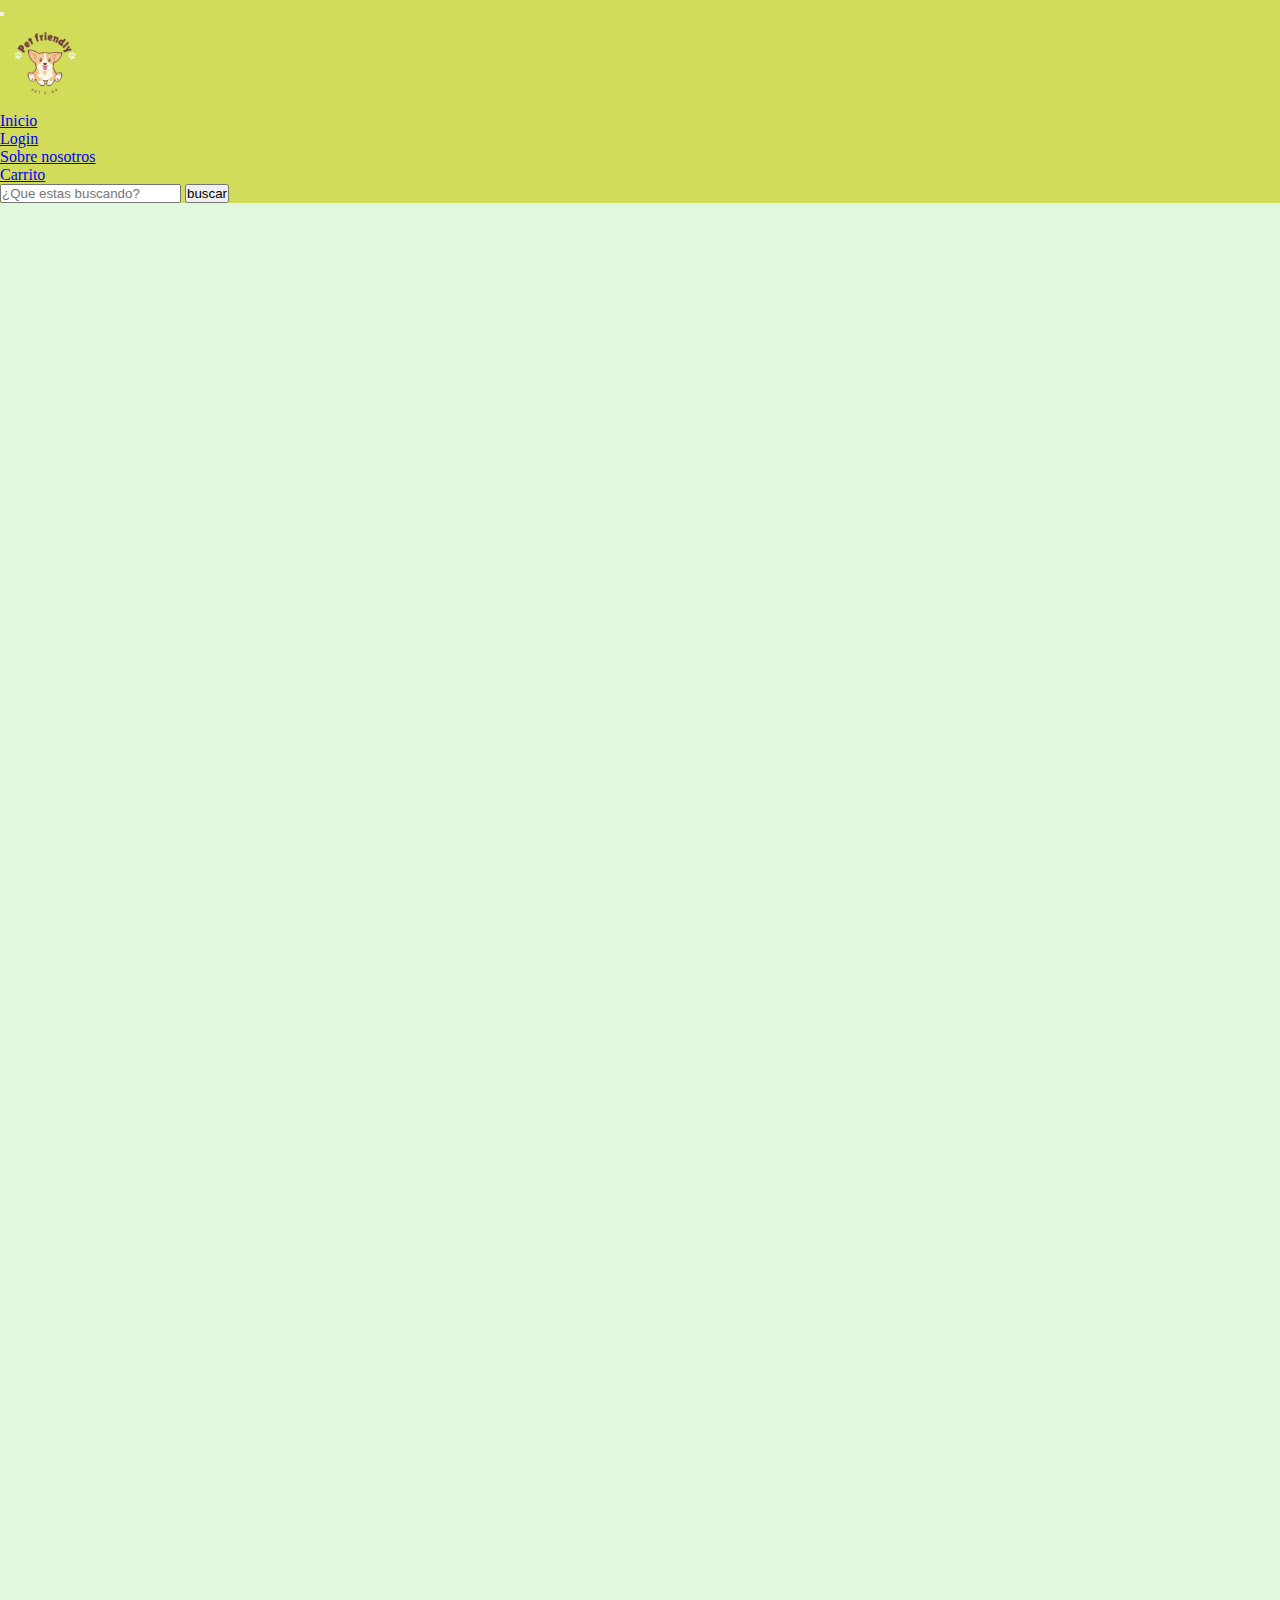
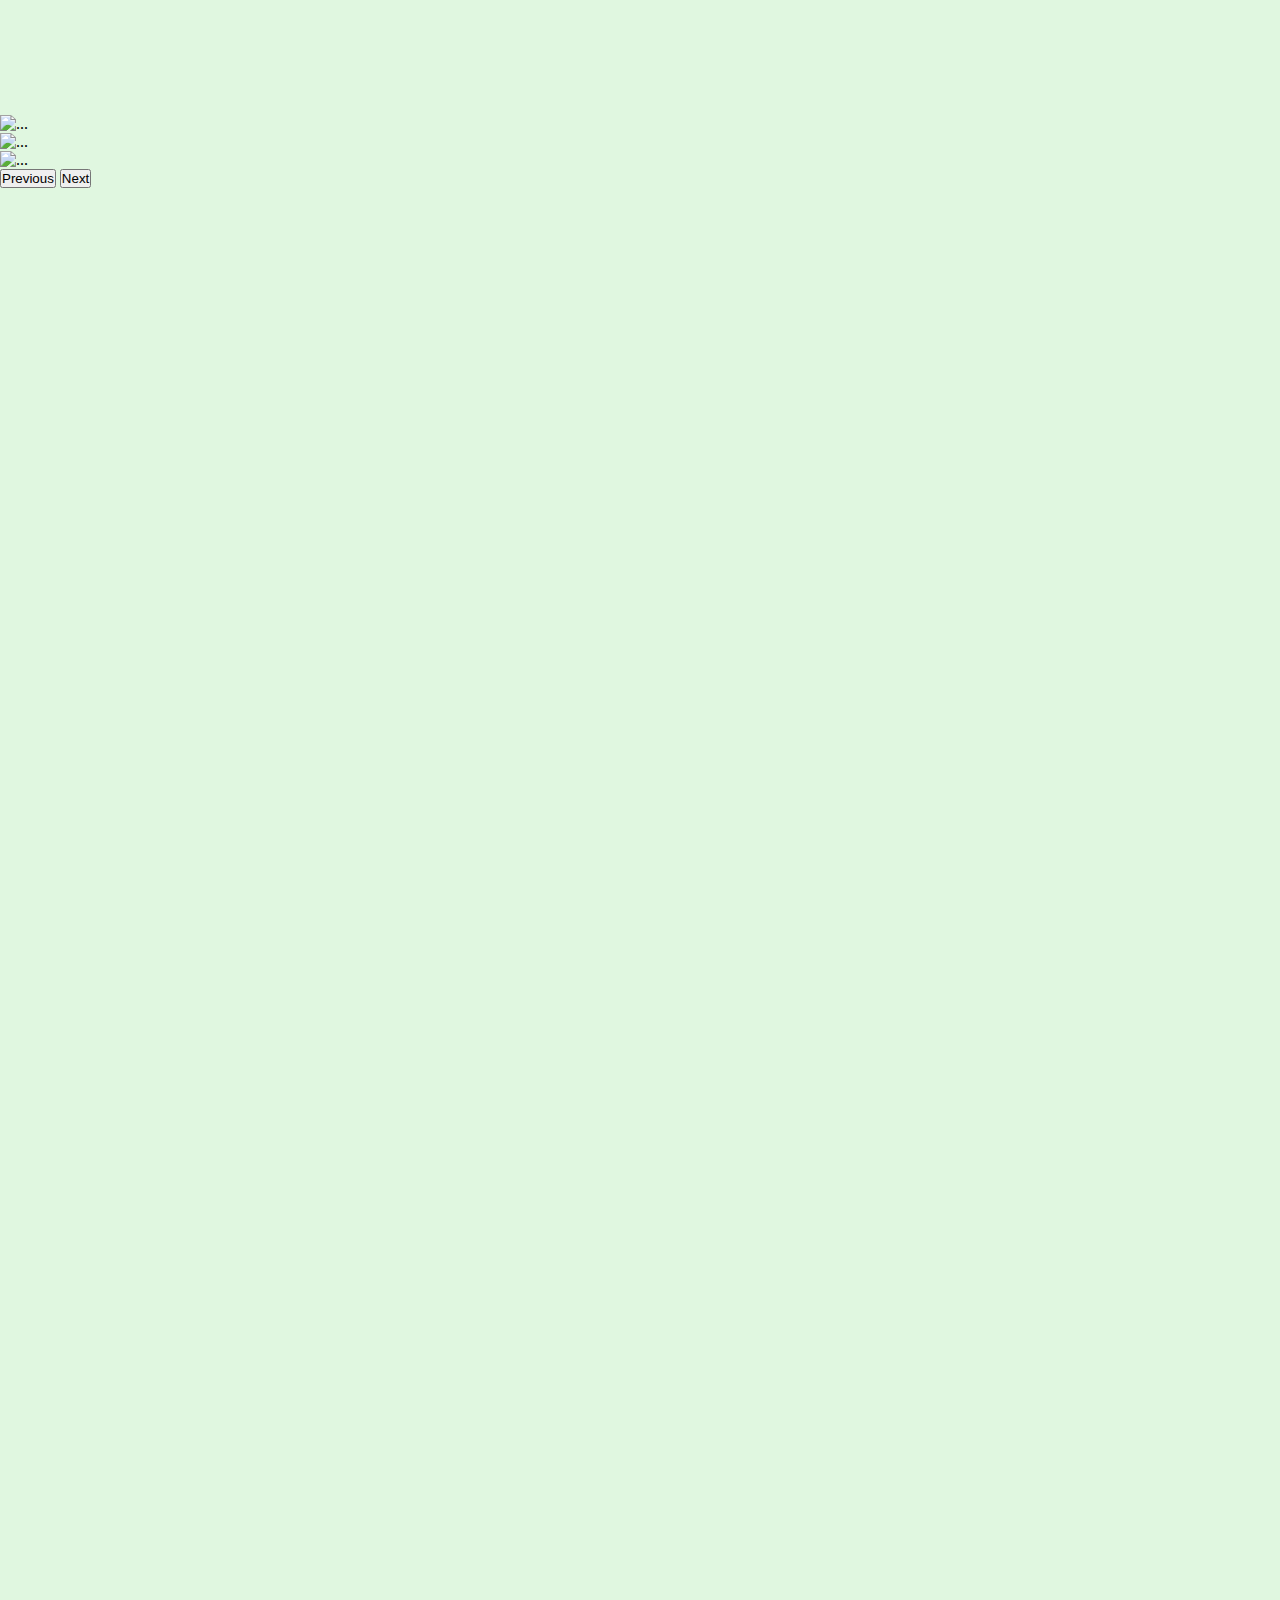
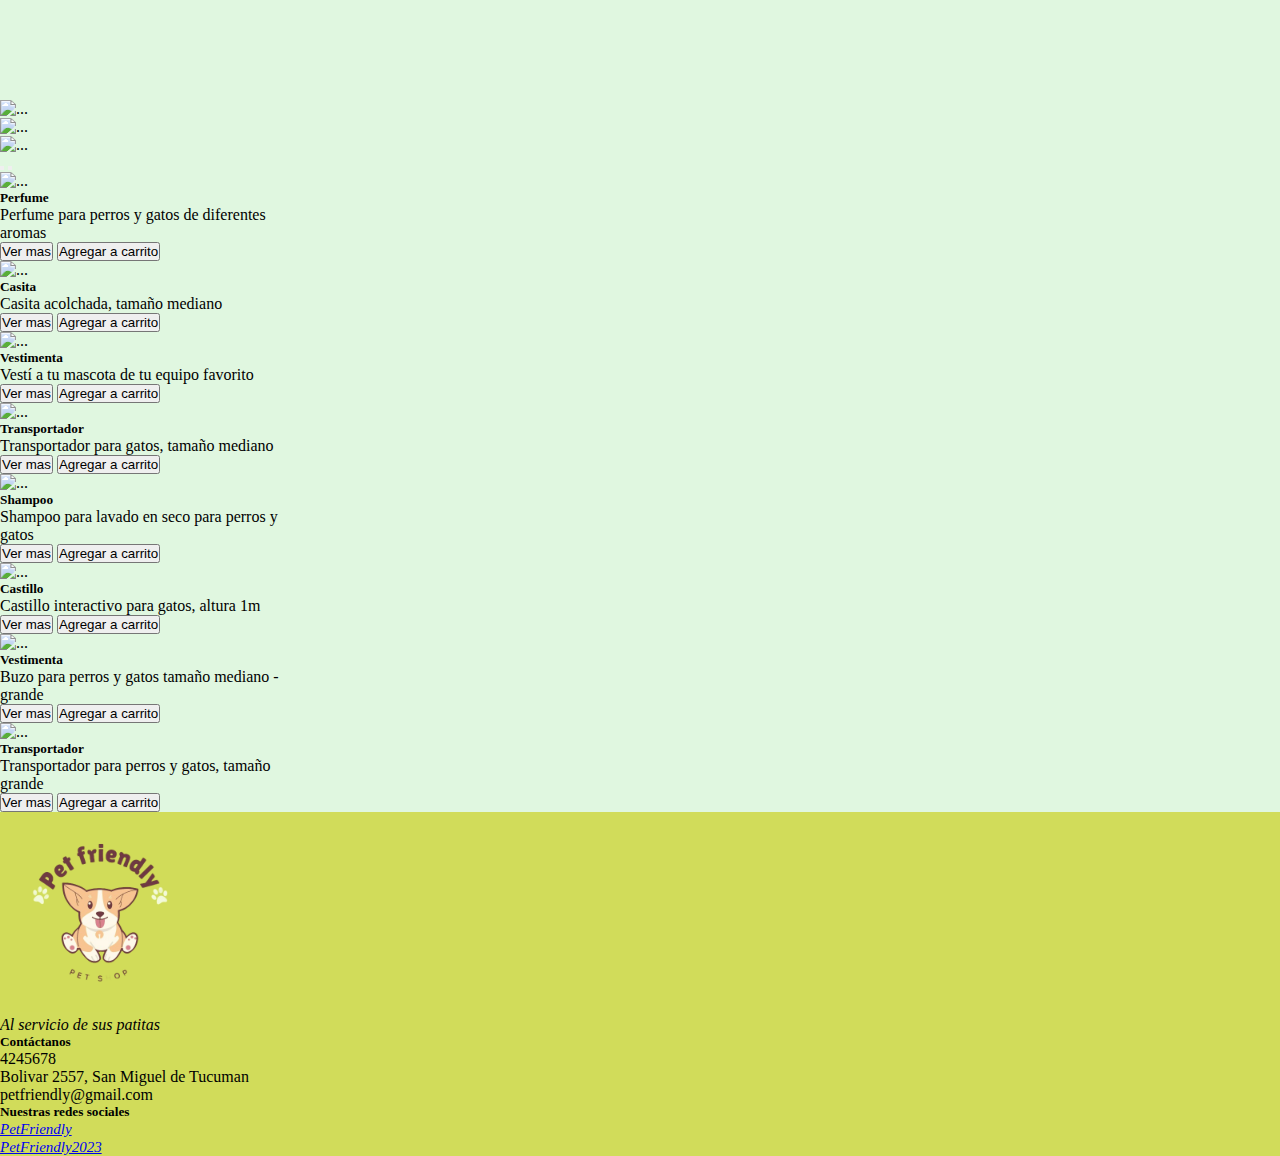
==== commit fe507e94: "Se unio la page detalleDeProducto a los botones de la page index" ====
--- a/index.html
+++ b/index.html
@@ -102,6 +102,7 @@
   <script src="https://cdn.jsdelivr.net/npm/bootstrap@5.3.1/dist/js/bootstrap.min.js"
     integrity="sha384-Rx+T1VzGupg4BHQYs2gCW9It+akI2MM/mndMCy36UVfodzcJcF0GGLxZIzObiEfa"
     crossorigin="anonymous"></script>
+    <script src="./js/redireccion.js"></script>
     <script src="/baseDeDatos/productos.js"></script>
     <script src="/baseDeDatos/usuarios.js"></script>
     <script src="/helpers/localstorage.js"></script>
--- a/css/style.css
+++ b/css/style.css
@@ -33,7 +33,7 @@
 }
 footer{
     background-color: #d1dc5a;
-    justify-content: space-around;
+    justify-content: space-around !important;
     bottom: 0;
     position: static;
     width: 100%;
